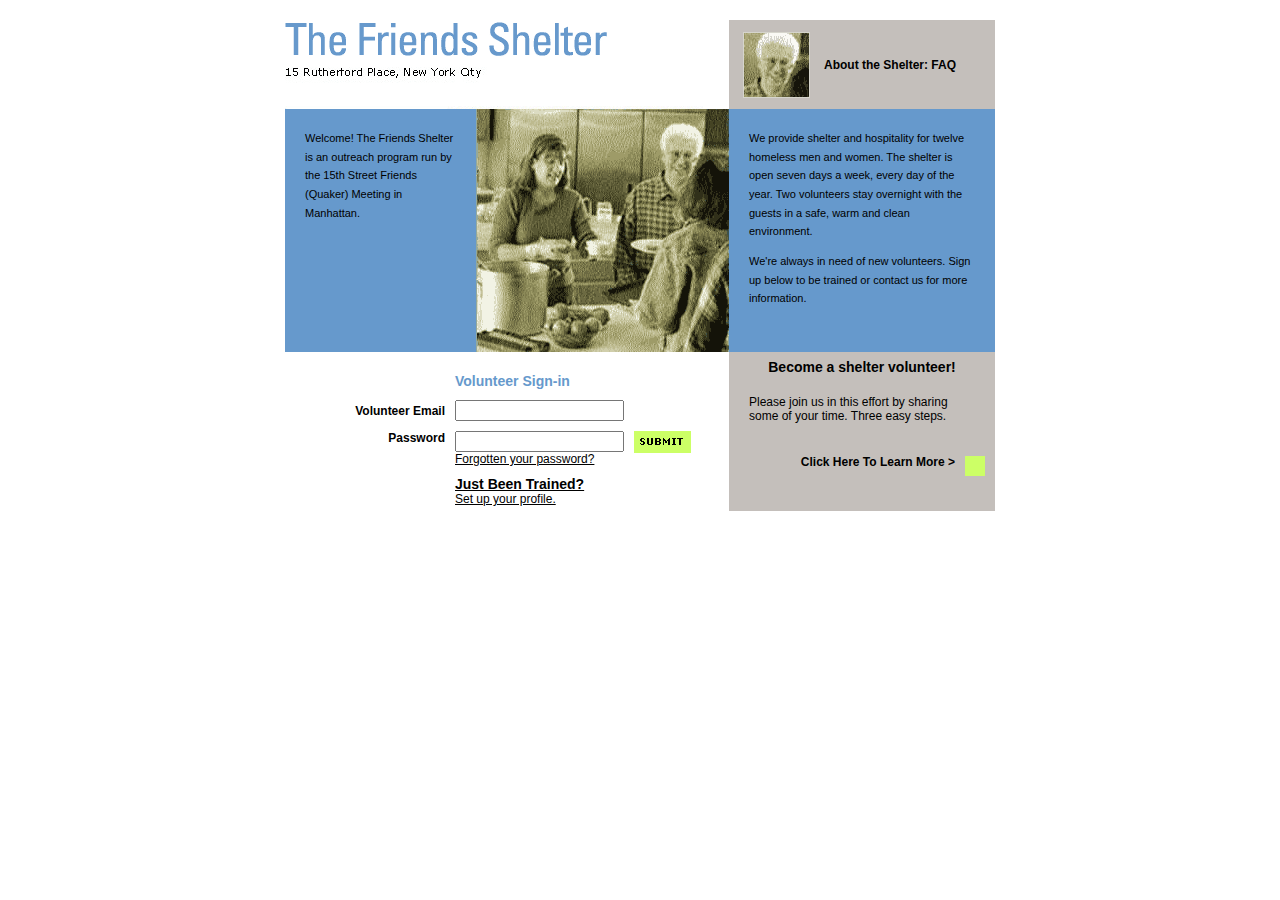
==== index.html @ 53674dba "initial real code commit" ====
<!DOCTYPE HTML PUBLIC "-//W3C//DTD HTML 4.0 Transitional//EN">



<html>

<head>

	<title>The Friends Shelter | Homepage</title>

<link href="includes/shelter_style.css" rel="stylesheet" type="text/css">





<script language="javascript">

<!--

//rollover script



if (document.images) {



	var more = new Image(); more.src = "images/more.gif";

	var moreroll = new Image(); moreroll.src = "images/more_.gif";

}



function turnOn(imgName) {

	if (document.images) document[imgName].src =

	eval(imgName + 'roll' + '.src');

}



function turnOff(imgName) {

	if (document.images) document[imgName].src =

	eval(imgName + '.src');

}

// -->

</script>



</head>



<body bgcolor="#ffffff" marginheight="0" marginwidth="0" leftmargin="0" topmargin="0">

<div align="center">

<table width="684" cellpadding="0" cellspacing="0" border="0">

	<tr>

		<td><img src="images/clear.gif" width="165" height="20"></td>

		<td><img src="images/clear.gif" width="253" height="1"></td>

		<td><img src="images/clear.gif" width="95" height="1"></td>

		<td><img src="images/clear.gif" width="171" height="1"></td>

	</tr>

	<tr>

		<td colspan="2"><img src="images/home.gif" width="418" height="89" alt="" border="0"></td>

		<td align="center" class="grey"><a href="about.html"><img src="images/volunteer.gif" width="67" height="66" alt="" border="0"></a></td>

		<td class="grey"><span class="content"><b><a href="about.html" class="home">About the Shelter: FAQ</a></b></span></td>

	</tr>

	<tr>

		<td bgcolor="#6699cc" valign="top">

		

		<table cellpadding="18">

			<tr>

				<td class="homeText">Welcome! The Friends Shelter is an outreach program run by the 15th 

Street Friends (Quaker) Meeting in Manhattan.</td>

			</tr>

		</table>

		

		<td><img src="images/home_photo.gif" width="253" height="243" alt="" border="0"></td>

		<td bgcolor="#6699cc" valign="top" colspan="2">

		

		<table cellpadding="18">

			<tr>

				<td class="homeText">We provide shelter and hospitality for twelve homeless men and women.  The shelter is open seven days a week, every day of the year.  Two volunteers stay overnight with the guests in a safe, warm and clean environment.<p>We're always in need of new volunteers. Sign up below to be trained or contact us for more information.</td>

			</tr>

		</table>

		</td>

	</tr>

	<tr>

		<td colspan="2" valign="top">

		<!--Form Area Goes Here-->

		

			<table width="418" cellpadding="5" cellspacing="0" border="0">

				<tr>

					<td><img src="images/clear.gif" width="155" height="5"></td>

					<td><img src="images/clear.gif" width="143" height="1"></td>

					<td><img src="images/clear.gif" width="90" height="1"></td>

				</tr>

				<tr>

					<td>&nbsp;</td>

					<td class="title" colspan="2"><span class="blue">Volunteer Sign-in</span></td>

				</tr>

				<form action="login.php" method=post>

				<input name="submit" type=hidden value=1>

				<tr>

					<td class="content" align="right"><b>Volunteer Email</b></td>

					<td><input type="text" name="email_in" size="18" maxlength="60"></td>

					<td>&nbsp;</td>

				</tr>

				<tr>

					<td class="content" align="right" valign="top"><b>Password</b></td>

					<td valign="top" class="content"><input type="password" name="password_in" size="18" maxlength="8"><br>

              <a href="password.html">Forgotten your password?</a></td>

					<td valign="top"><input src="images/submit.gif" type="image"  border="0"></td>

				</tr>

				</form>				

				<tr>

					<td>&nbsp;</td>

					<td colspan="2" class="content"><span class="title"><span class="blue"><a href="setup.php">Just Been Trained?</a></span></span>

					<br><a href="setup.php">Set up your profile.</a></td>

				</tr>

				

				

			</table>		

		

		

		

		</td>

		

		<td class="grey" colspan="2" align="center" valign="top">

		<img src="images/clear.gif" width="266" height="7">

		<b><span class="title">Become a shelter volunteer!</span></b>

		<!--Right Column-->

			<table cellpadding="18">

			

				<tr>

					<td class="content">

					Please join us in this effort by sharing some of your time.  Three easy steps.</td>

				</tr>

			</table>



			<p align="right" class="content"><b><a href="volunteer.html" class="home">Click Here To Learn More &gt;</a></b><a href="volunteer.html"><img src="images/orange.gif" width="20" height="20" alt="" border="0" name="more" hspace="10" align="middle"></a>

		</td>

	</tr>





</table>

</div>

<bb1><!--1133078464-|-415885877--><bb2></body>

</html>
---- includes/shelter_style.css ----
.bg {
	background-color: #ECE5DB;
}

.white {
	background-color: #FFFFFF;
}
.gray {
	background-color: cccccc;

}
.date {
	font-family: Verdana, Arial, Helvetica, sans-serif;
	font-size: 10px;
	font-style: normal;
	line-height: normal;
	color: #000000;
	background-color: #FFFFFF;
}
.calendar {
	font-family: Verdana, Arial, Helvetica, sans-serif;
	font-size: 11px;
	color: #000000;
	background-color: #FFFFFF;
}
.day {
	font-family: Verdana, Arial, Helvetica, sans-serif;
	font-size: 11px;
	font-weight: bold;
	background-color: #cccccc;
}
.month {
	font-family: Verdana, Arial, Helvetica, sans-serif;
	font-size: 11px;
	background-color: #cccccc;
}
.welcome {
	font-family: Verdana, Arial, Helvetica, sans-serif;
	font-size: 12px;
	font-weight: bold;
	color: #ccff66;
}
.TopNav {
	font-family: Verdana, Arial, Helvetica, sans-serif;
	font-size: 10px;
	color: #FFFFFF;
	text-decoration: none;

}
.TopNav:hover {
	font-family: Verdana, Arial, Helvetica, sans-serif;
	font-size: 10px;
	color: #000000;
}
.content {
	font-family: Arial, Helvetica, sans-serif;
	font-size: 12px;
	color: #000000;
}
.title {
	font-family: Verdana, Arial, Helvetica, sans-serif;
	font-size: 14px;
	font-weight: bold;
	color: #000000;
}
.homeText {
	font-family: Verdana, Arial, Helvetica, sans-serif;
	font-size: 11px;
	color: #000000;
	line-height: 14pt;
}

.warningText {
	font-family: Verdana, Arial, Helvetica, sans-serif;
	font-size: 10px;
	color: #cc0000;
	line-height: 10pt;
}

A {
	color:000000; text-decoration:underline;
	}
	
A.home {
	color:000000; text-decoration:none;
	}
	
.profiletext {
	font-family: Verdana, Arial, Helvetica, sans-serif;
	font-size: 12px;
	color: #000000;
	background: #cccccc;
	border: 0;
}

.orange {
	color:#FFff99;
	text-decoration: none;
	}
	
		
.yellow {
	color:#ccff66;
	}
	
.blue {
	color:#6699cc;
	text-decoration: none;
	}
		
.grey {
	background-color:#C4BFBB;
	}
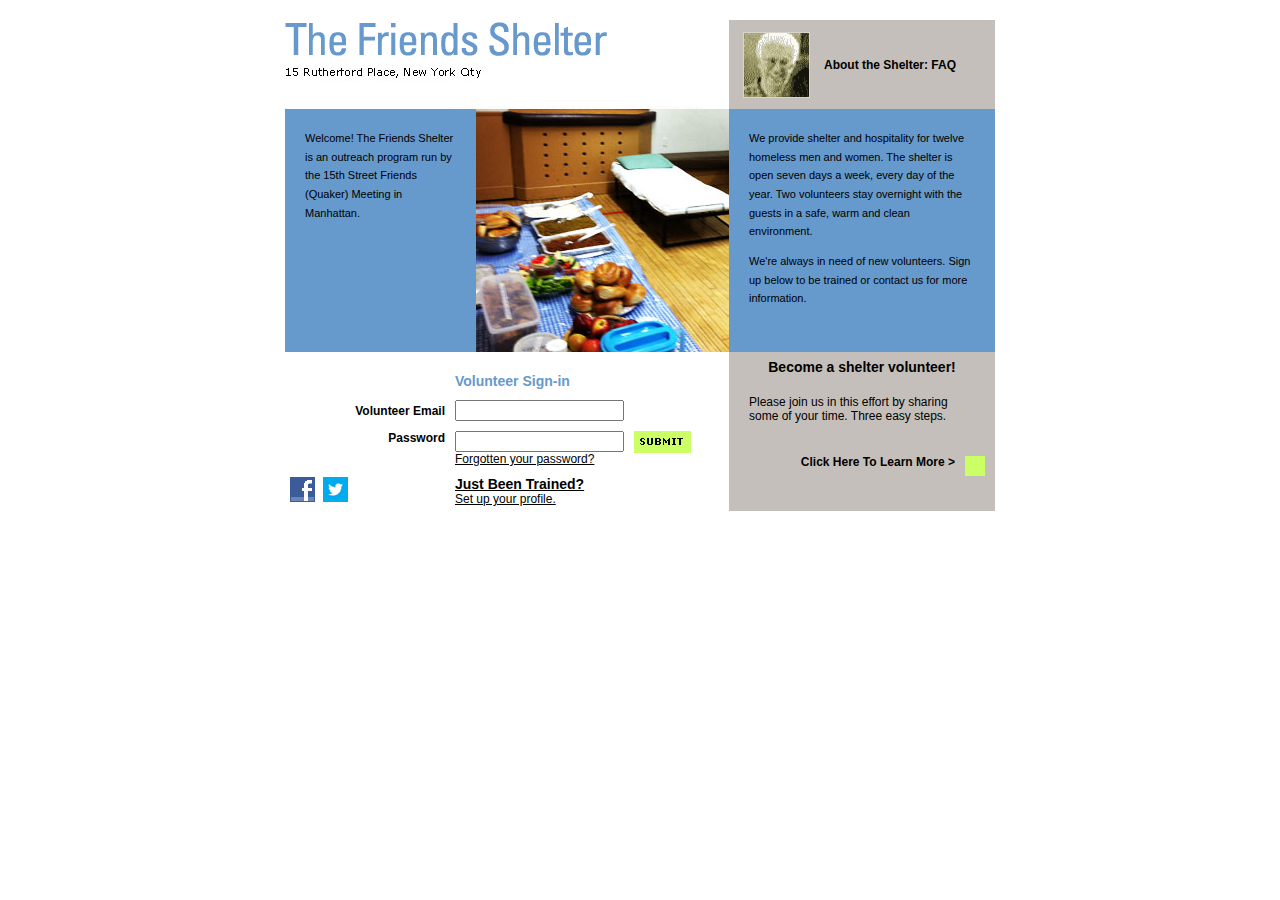
==== commit 6540a875: "Added social media links." ====
--- a/index.html
+++ b/index.html
@@ -188,7 +188,10 @@
 
 				<tr>
 
-					<td>&nbsp;</td>
+					<td valign="bottom">
+					   <a href="http://www.facebook.com/thefriendsshelter"><img src="images/facebook_logo.png"/></a>&nbsp;
+					   <a href="https://twitter.com/friends_shelter"><img src="images/twitter_logo.png"/></a>
+					</td>
 
 					<td colspan="2" class="content"><span class="title"><span class="blue"><a href="setup.php">Just Been Trained?</a></span></span>
 
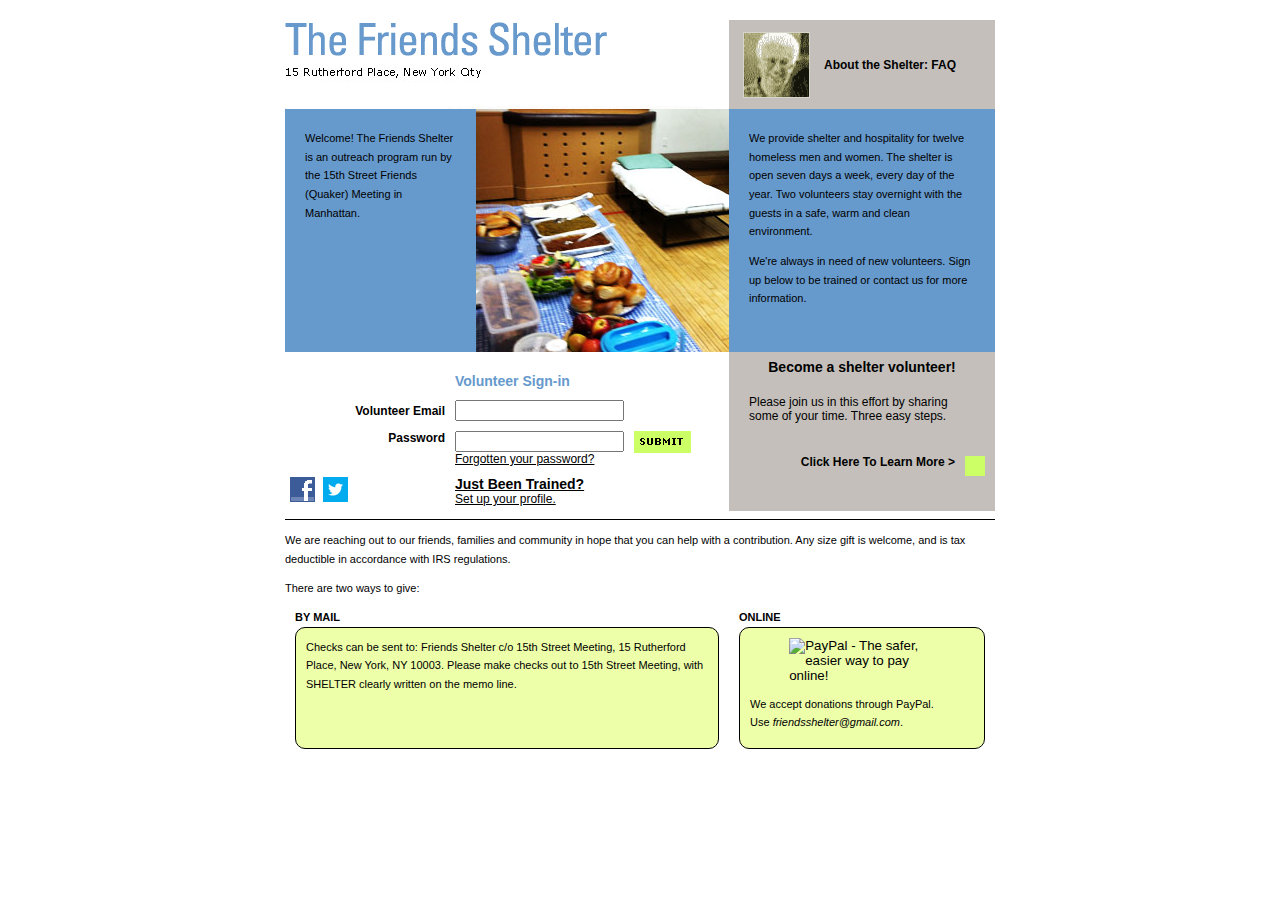
==== commit 6a14150b: "Changed link to new ask doc and added donation info to home page." ====
--- a/index.html
+++ b/index.html
@@ -244,6 +244,52 @@
 		</td>
 
 	</tr>
+	<tr>
+	   <td colspan="4">
+	       <div class="donate_intro">
+    	       <hr/>
+    	       <p class="homeText">We are reaching out to our friends, families and community in hope that you can help with a contribution.
+                Any size gift is welcome, and is tax deductible in accordance with IRS regulations.</p>
+               <p class="homeText">There are two ways to give:</p>
+           </div> 
+	   </td>
+	</tr>
+	<tr>
+	   <td colspan="2">
+	       <h4 class="donate homeText">BY MAIL</h4>
+	       <div class="by_mail donate homeText">
+                Checks can be sent to: Friends Shelter c/o
+                15th Street Meeting, 15 Rutherford Place,
+                New York, NY 10003. Please make checks
+                out to 15th Street Meeting, with SHELTER
+                clearly written on the memo line.
+            </div>	       
+	   </td>
+	   <td colspan="2">
+	       <h4 class="donate homeText">ONLINE</h4>
+	       <div class="paypal donate homeText">
+	           <div class="center">
+    	           <!-- DONATE BUTTON -->
+    	           <form action="https://www.paypal.com/cgi-bin/webscr" method="post" target="_top">
+                    <input type="hidden" name="cmd" value="_donations">
+                    <input type="hidden" name="business" value="friendsshelter@gmail.com">
+                    <input type="hidden" name="lc" value="US">
+                    <input type="hidden" name="item_name" value="Friends Shelter">
+                    <input type="hidden" name="no_note" value="0">
+                    <input type="hidden" name="currency_code" value="USD">
+                    <input type="hidden" name="bn" value="PP-DonationsBF:btn_donateCC_LG.gif:NonHostedGuest">
+                    <input type="image" src="https://www.paypalobjects.com/en_US/i/btn/btn_donateCC_LG.gif" border="0" name="submit" alt="PayPal - The safer, easier way to pay online!">
+                    <img alt="" border="0" src="https://www.paypalobjects.com/en_US/i/scr/pixel.gif" width="1" height="1">
+                    </form>
+    	           <!-- END DONATE BUTTON -->
+                </div>
+                <div>
+                    We accept donations through PayPal.<br/>
+                    Use <em>friendsshelter@gmail.com</em>.
+                </div>	       
+	       </div>
+	   </td>
+	</tr>
 
 
 
--- a/includes/shelter_style.css
+++ b/includes/shelter_style.css
@@ -111,3 +111,41 @@
 .grey {
 	background-color:#C4BFBB;
 	}
+	
+/* donate areas */
+div.donate {
+    background-color: #efa;
+    border: solid 1px #000;
+    -moz-border-radius: 5px;
+    -webkit-border-radius: 5px;
+    border-radius: 10px;
+    clear:both;
+    margin:0 10 0 10;
+    padding:10;
+}
+
+td div.donate {
+    height: 100px;
+}
+
+div.donate_intro {
+    margin-bottom:10px;
+}
+
+div.donate div.center {
+    margin-left:auto;
+    margin-right:auto;
+    width:65%;
+}
+
+div.donate_intro hr {
+    border:none;
+    height:1px;
+    color:#000;
+    background-color:#000;
+}
+
+h4.donate {
+    padding-left:10px;
+    margin-bottom:0px;
+}
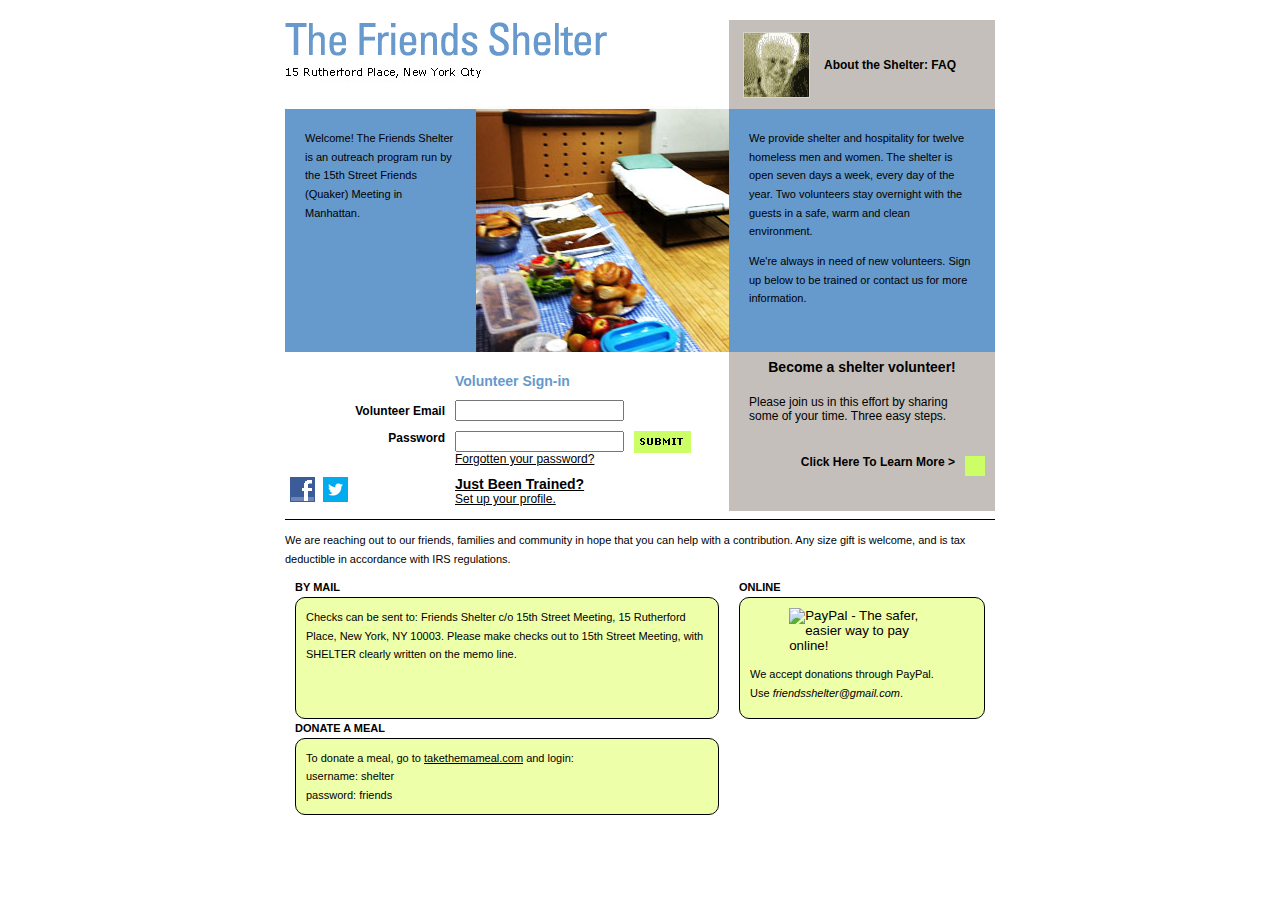
==== commit b904b70d: "Added takethemameal stuff." ====
--- a/index.html
+++ b/index.html
@@ -250,7 +250,6 @@
     	       <hr/>
     	       <p class="homeText">We are reaching out to our friends, families and community in hope that you can help with a contribution.
                 Any size gift is welcome, and is tax deductible in accordance with IRS regulations.</p>
-               <p class="homeText">There are two ways to give:</p>
            </div> 
 	   </td>
 	</tr>
@@ -290,7 +289,18 @@
 	       </div>
 	   </td>
 	</tr>
-
+	<tr>
+	   <td colspan="2">
+	       <h4 class="donate homeText">DONATE A MEAL</h4>
+	       <div class="sendthemameal donate homeText">
+           To donate a meal, go to <a href="http://www.takethemameal.com">takethemameal.com</a> and login:<br/>
+           username: shelter<br/>
+           password: friends
+           </div>	       
+	   </td>
+	   <td colspan="2">
+	   </td>
+	</tr>
 
 
 
--- a/includes/shelter_style.css
+++ b/includes/shelter_style.css
@@ -124,6 +124,10 @@
     padding:10;
 }
 
+td div.donate.sendthemameal {
+   height:55px; 
+}
+
 td div.donate {
     height: 100px;
 }
